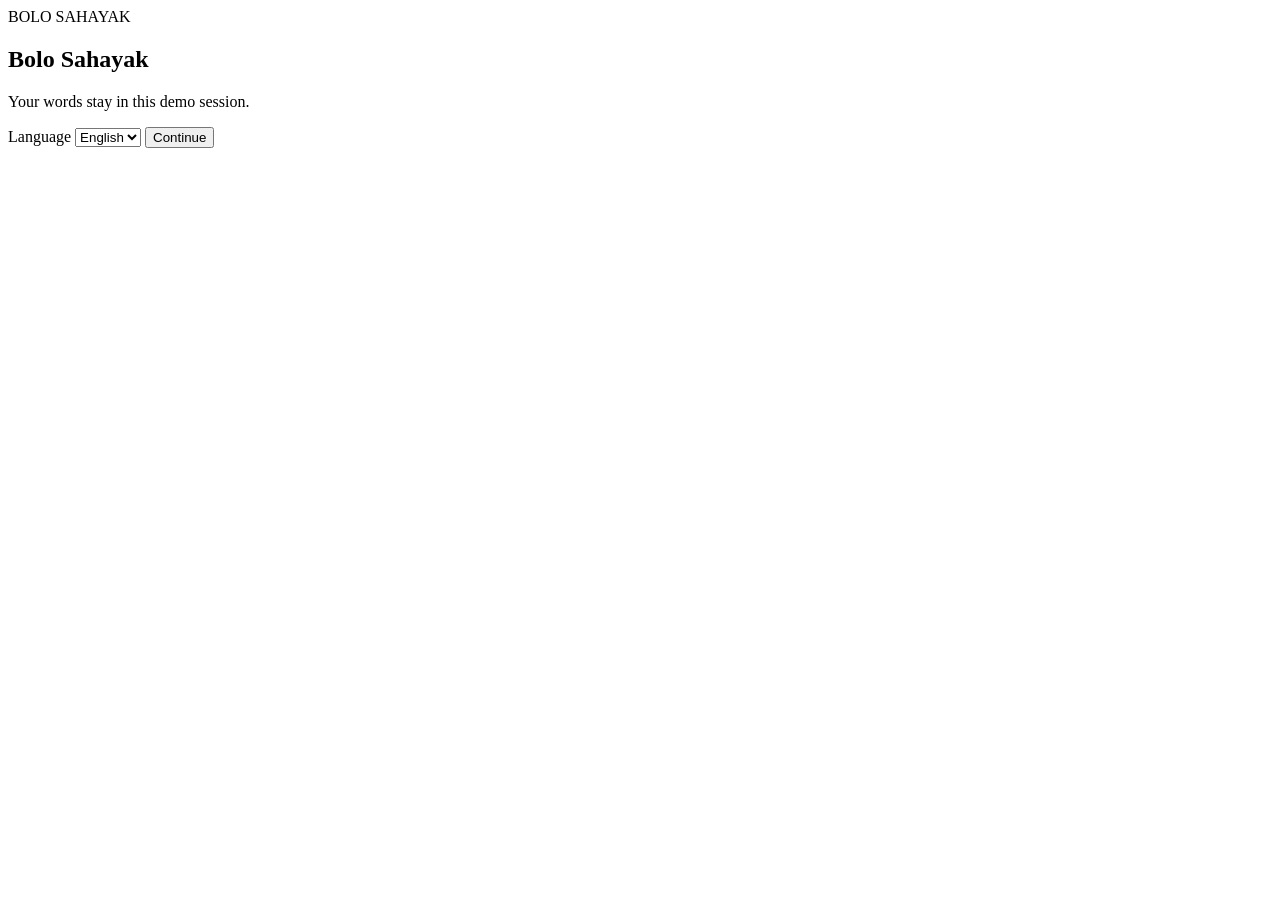
==== apps/web/index.html @ bac86c41 "Initial commit" ====
<!doctype html>
<html lang="en">
<head>
  <meta charset="utf-8">
  <meta name="viewport" content="width=device-width, initial-scale=1">
  <title>Bolo Sahayak</title>
  <link rel="stylesheet" href="/styles.css">
</head>
<body>
  <div id="consent-gate" class="overlay">
    <section class="consent-card" role="dialog" aria-modal="true" aria-labelledby="consent-title">
      <span class="eyebrow">BOLO SAHAYAK</span>
      <h1 id="consent-title">Bolo Sahayak</h1>
      <p id="consent-text">Your words stay in this demo session.</p>
      <label class="field-label" for="consent-lang">Language
        <select id="consent-lang"><option value="en">English</option><option value="hi">हिन्दी</option><option value="bn">বাংলা</option></select>
      </label>
      <button id="consent-yes" class="primary">Continue</button>
    </section>
  </div>
  <main id="app" hidden>
    <header class="topbar">
      <div><span class="eyebrow">BOLO SAHAYAK</span><h1>Bolo Sahayak</h1></div>
      <div class="top-actions"><span id="demo-badge" class="demo">DEMO MODE</span><label class="field-label" for="lang">Language<select id="lang"><option value="en">English</option><option value="hi">हिन्दी</option><option value="bn">বাংলা</option></select></label></div>
    </header>
    <section id="notice" class="notice" aria-live="polite"></section>
    <div class="layout">
      <section class="assistant-panel" aria-label="Assistant">
        <div id="privacy-card" class="privacy-card" hidden><strong id="privacy-text"></strong><div id="privacy-chips" class="chips"></div></div>
        <div class="controls"><label class="toggle"><input type="checkbox" id="private"> <span id="private-label">Private mode</span></label><label class="toggle"><input type="checkbox" id="slow"> <span id="slow-label">Slow speaker</span></label></div>
        <div class="hero"><button id="mic" class="mic" aria-label="Start voice input">🎙️<span id="mic-label">Tap to speak</span></button><div id="status" class="status" aria-live="polite"></div></div>
        <section class="conversation"><div class="heard"><span id="assistant-label">Assistant</span><strong id="prompt"></strong></div><div class="heard user"><span id="heard-label">You said</span><strong id="heard">—</strong></div><div id="summary" class="summary" hidden></div><div id="voice-note" class="voice-note" hidden></div></section>
        <div id="quick-replies" class="chips"></div>
        <form id="turn-form"><input id="text" autocomplete="off" placeholder="Type your answer" aria-label="Your response"><button id="send" class="primary">Send</button></form>
        <div class="actions"><button id="wipe" class="secondary">Forget everything</button><button id="print" class="secondary">Print masked log</button></div>
        <button id="sensitive-done" class="done-button" hidden>I’m done</button>
      </section>
      <section class="portal-panel" aria-label="Portal"><h2 id="portal-title">Portal preview</h2><p id="portal-empty">Your selected demo form will appear here.</p><iframe id="portal-frame" title="Demo portal" hidden></iframe></section>
    </div>
    <p class="fine">Mock portals only · Voice never authenticates · No audio is stored</p>
  </main>
  <script type="module" src="/app.js"></script>
</body>
</html>
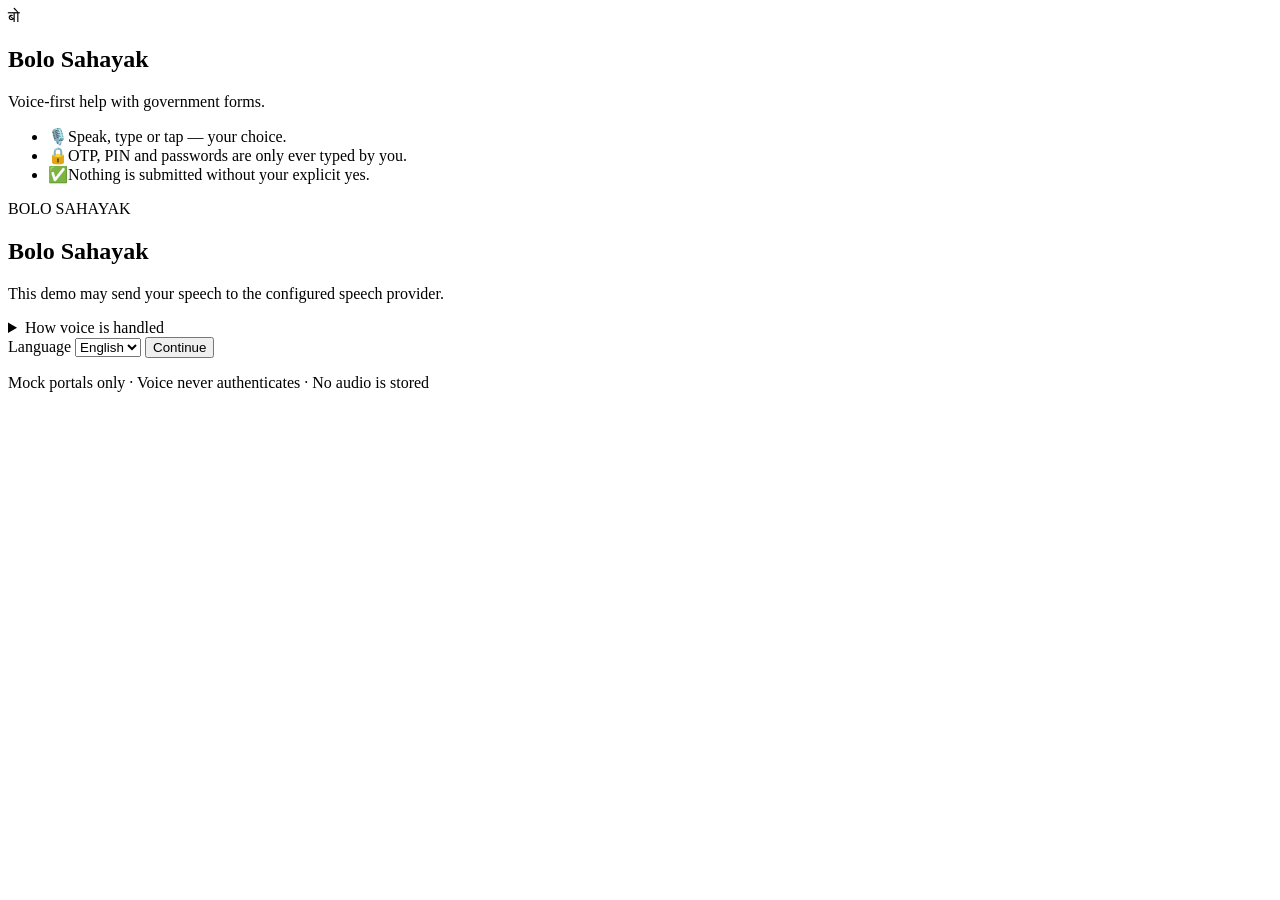
==== commit d6cfb6e6: "Add new updates" ====
--- a/apps/web/index.html
+++ b/apps/web/index.html
@@ -3,39 +3,135 @@
 <head>
   <meta charset="utf-8">
   <meta name="viewport" content="width=device-width, initial-scale=1">
+  <meta name="color-scheme" content="light dark">
+  <meta name="theme-color" content="#1e3a8a">
   <title>Bolo Sahayak</title>
   <link rel="stylesheet" href="/styles.css">
+  <link rel="manifest" href="/manifest.webmanifest">
 </head>
 <body>
   <div id="consent-gate" class="overlay">
-    <section class="consent-card" role="dialog" aria-modal="true" aria-labelledby="consent-title">
-      <span class="eyebrow">BOLO SAHAYAK</span>
-      <h1 id="consent-title">Bolo Sahayak</h1>
-      <p id="consent-text">Your words stay in this demo session.</p>
-      <label class="field-label" for="consent-lang">Language
-        <select id="consent-lang"><option value="en">English</option><option value="hi">हिन्दी</option><option value="bn">বাংলা</option></select>
-      </label>
-      <button id="consent-yes" class="primary">Continue</button>
-    </section>
+    <div class="consent-shell">
+      <aside class="consent-aside" aria-hidden="true">
+        <span class="brand-mark">बो</span>
+        <h2>Bolo Sahayak</h2>
+        <p class="tagline" id="consent-tagline">Voice-first help with government forms.</p>
+        <ul class="consent-points">
+          <li><span class="point-icon">🎙️</span><span id="consent-point-1">Speak, type or tap — your choice.</span></li>
+          <li><span class="point-icon">🔒</span><span id="consent-point-2">OTP, PIN and passwords are only ever typed by you.</span></li>
+          <li><span class="point-icon">✅</span><span id="consent-point-3">Nothing is submitted without your explicit yes.</span></li>
+        </ul>
+      </aside>
+      <section class="consent-card" role="dialog" aria-modal="true" aria-labelledby="consent-title">
+        <span class="eyebrow">BOLO SAHAYAK</span>
+        <h1 id="consent-title">Bolo Sahayak</h1>
+        <p id="consent-text" class="wrap-text">This demo may send your speech to the configured speech provider.</p>
+        <details class="consent-more">
+          <summary>How voice is handled</summary>
+          <p class="wrap-text">Speech is transcribed by the configured provider (Wispr Flow or xAI). No audio is stored on this device or server. OTP, PIN, password, CVV and full Aadhaar are typed by you and are never captured by voice, auto-filled, or logged.</p>
+        </details>
+        <label class="field-label" for="consent-lang">Language
+          <select id="consent-lang"><option value="en">English</option><option value="hi">हिन्दी</option><option value="bn">বাংলা</option></select>
+        </label>
+        <button id="consent-yes" class="primary block">Continue</button>
+        <p class="consent-note">Mock portals only · Voice never authenticates · No audio is stored</p>
+      </section>
+    </div>
   </div>
+
   <main id="app" hidden>
     <header class="topbar">
-      <div><span class="eyebrow">BOLO SAHAYAK</span><h1>Bolo Sahayak</h1></div>
-      <div class="top-actions"><span id="demo-badge" class="demo">DEMO MODE</span><label class="field-label" for="lang">Language<select id="lang"><option value="en">English</option><option value="hi">हिन्दी</option><option value="bn">বাংলা</option></select></label></div>
+      <div class="brand">
+        <span class="brand-mark" aria-hidden="true">बो</span>
+        <div>
+          <span class="eyebrow">BOLO SAHAYAK</span>
+          <h1>Bolo Sahayak</h1>
+          <p class="tagline" id="tagline">Voice-first help with government forms.</p>
+        </div>
+      </div>
+      <div class="top-actions">
+        <span id="health-chip" class="health-chip" hidden>DEMO MODE</span>
+        <label class="field-label" for="lang">Language
+          <select id="lang"><option value="en">English</option><option value="hi">हिन्दी</option><option value="bn">বাংলা</option></select>
+        </label>
+      </div>
     </header>
-    <section id="notice" class="notice" aria-live="polite"></section>
+
+    <nav class="stepper-wrap" aria-label="Progress">
+      <ol id="stepper" class="stepper"></ol>
+      <p id="step-note" class="step-note" aria-live="polite"></p>
+      <p id="lang-note" class="step-note" role="status"></p>
+    </nav>
+
+    <section id="notice-card" class="notice" aria-label="Privacy notice">
+      <button id="notice-toggle" type="button" class="notice-toggle" aria-expanded="true" aria-controls="notice">Privacy and consent</button>
+      <p id="notice" class="notice-text wrap-text"></p>
+    </section>
+
     <div class="layout">
       <section class="assistant-panel" aria-label="Assistant">
         <div id="privacy-card" class="privacy-card" hidden><strong id="privacy-text"></strong><div id="privacy-chips" class="chips"></div></div>
-        <div class="controls"><label class="toggle"><input type="checkbox" id="private"> <span id="private-label">Private mode</span></label><label class="toggle"><input type="checkbox" id="slow"> <span id="slow-label">Slow speaker</span></label></div>
-        <div class="hero"><button id="mic" class="mic" aria-label="Start voice input">🎙️<span id="mic-label">Tap to speak</span></button><div id="status" class="status" aria-live="polite"></div></div>
-        <section class="conversation"><div class="heard"><span id="assistant-label">Assistant</span><strong id="prompt"></strong></div><div class="heard user"><span id="heard-label">You said</span><strong id="heard">—</strong></div><div id="summary" class="summary" hidden></div><div id="voice-note" class="voice-note" hidden></div></section>
-        <div id="quick-replies" class="chips"></div>
+
+        <div class="controls">
+          <label class="toggle"><input type="checkbox" id="private"> <span id="private-label">Private mode</span></label>
+          <label class="toggle"><input type="checkbox" id="slow"> <span id="slow-label">Slow speaker</span></label>
+          <label class="toggle"><input type="checkbox" id="barge-in" checked> <span id="barge-label">Interrupt me</span></label>
+        </div>
+
+        <div class="hero">
+          <button id="mic" class="mic mic-idle" aria-label="Start voice input" aria-pressed="false">
+            <span class="mic-icon" aria-hidden="true">🎙️</span>
+            <span id="mic-label">Tap to speak</span>
+          </button>
+          <div id="meter" class="meter" role="meter" aria-label="Microphone level" aria-valuemin="0" aria-valuemax="100" aria-valuenow="0">
+            <div id="level-bar" class="meter-bar"></div>
+          </div>
+          <p id="status" class="status" aria-live="polite"></p>
+          <div class="mic-tools">
+            <span id="engine-badge" class="engine" data-engine="demo">Demo</span>
+            <label class="sr-only" for="mic-device">Microphone</label>
+            <select id="mic-device" class="device-select" aria-label="Microphone"></select>
+            <button id="mic-test" type="button" class="secondary small">Mic test</button>
+          </div>
+          <p id="mic-test-state" class="mic-note" hidden></p>
+          <p id="mic-error" class="mic-error" role="status" hidden></p>
+        </div>
+
+        <section class="conversation" aria-label="Conversation">
+          <div class="heard assistant">
+            <span class="prompt-avatar" aria-hidden="true">बो</span>
+            <div><span id="assistant-label">Assistant</span><strong id="prompt"></strong></div>
+          </div>
+          <div class="heard user"><span id="heard-label">What I heard</span><strong id="heard">—</strong></div>
+          <div id="summary" class="summary" hidden></div>
+          <div id="voice-note" class="voice-note" hidden></div>
+        </section>
+
+        <div id="live-wrap" class="live-wrap" hidden>
+          <label class="live-label" for="live" id="live-label">Live transcript — edit before it sends</label>
+          <textarea id="live" class="live-input" rows="2" spellcheck="false" autocomplete="off" placeholder="Your words appear here…"></textarea>
+          <p class="live-hint" id="live-hint">You can fix words while speaking. Press Enter to send.</p>
+        </div>
+
+        <section class="answer-tools" aria-label="Answers">
+          <p id="answer-hint" class="step-note" hidden></p>
+          <div id="digit-pad" class="digit-pad" aria-label="Digit keypad" hidden></div>
+          <div id="quick-replies" class="chips"></div>
+        </section>
+
         <form id="turn-form"><input id="text" autocomplete="off" placeholder="Type your answer" aria-label="Your response"><button id="send" class="primary">Send</button></form>
-        <div class="actions"><button id="wipe" class="secondary">Forget everything</button><button id="print" class="secondary">Print masked log</button></div>
+        <div class="actions"><button id="retry" class="secondary" type="button" hidden>Try again</button><button id="helper" class="secondary" type="button">Helper sheet</button><button id="wipe" class="secondary">Forget everything</button><button id="print" class="secondary">Print masked log</button></div>
         <button id="sensitive-done" class="done-button" hidden>I’m done</button>
       </section>
-      <section class="portal-panel" aria-label="Portal"><h2 id="portal-title">Portal preview</h2><p id="portal-empty">Your selected demo form will appear here.</p><iframe id="portal-frame" title="Demo portal" hidden></iframe></section>
+
+      <section class="portal-panel" aria-label="Portal">
+        <div class="portal-head">
+          <h2 id="portal-title">Demo portal</h2>
+          <span class="portal-badge">DEMO</span>
+        </div>
+        <p id="portal-empty">Your selected demo form will appear here.</p>
+        <iframe id="portal-frame" title="Demo portal" hidden></iframe>
+      </section>
     </div>
     <p class="fine">Mock portals only · Voice never authenticates · No audio is stored</p>
   </main>
